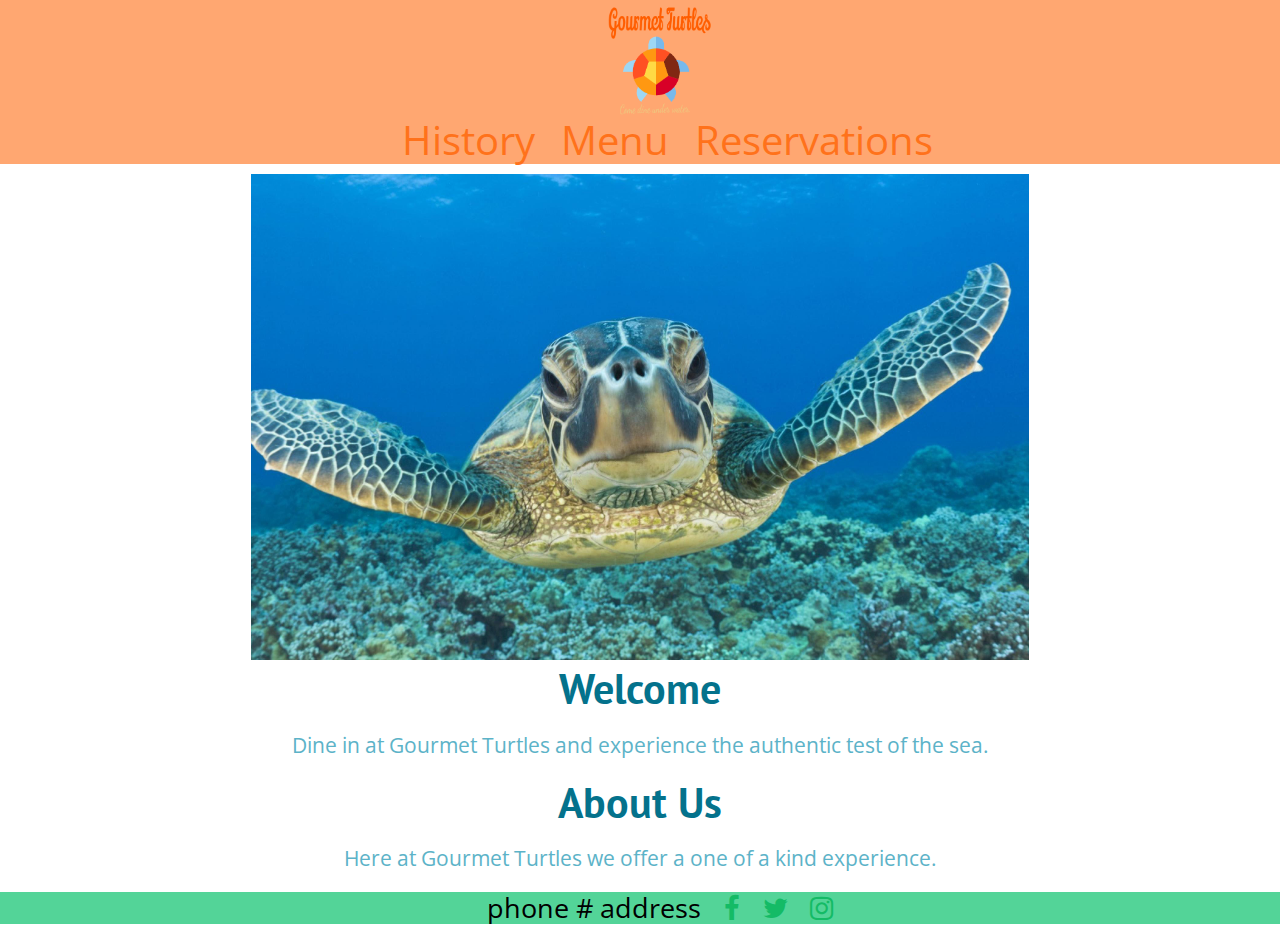
==== index.html @ cdf75bfe "Initial file upload" ====
<!DOCTYPE html>
<html>
<head>
	<link href="https://fonts.googleapis.com/css?family=Open+Sans+Condensed:300,300i,700|PT+Sans:700" rel="stylesheet">
	<link rel="stylesheet" href="https://cdnjs.cloudflare.com/ajax/libs/font-awesome/4.6.3/css/font-awesome.min.css">
	<link rel="stylesheet" href="css/normalize.css">
	<link rel="stylesheet" type="text/css" href="css/style.css">
	<title>Gourmet Turtles</title>
</head>
<body>
	<div class="wrap">
	<header>
		<div class="header-wrapper">
		<div class="logo">
			<a href="index.html"><img src="img/color-logo.png" alt="Logo" style="float:center;width:50%;height:50%;"></a>
		</div>
			<ul class="top-nav">
				<li><a href="history.html">History</a></li>
				<li><a href="menu.html">Menu</a></li>
				<li><a href="reservations.html">Reservations</a></li>
			</ul>
		</div>
	</header>
	<div class="content-wrapper">
		<div class="content">
		<img src="img/mainturtle.jpg" alt="Swimming Turtle" style="float:center;width:90%;height:50%;">
			<h3>Welcome</h3>
			<p>Dine in at Gourmet Turtles and experience the authentic test of the sea.</p>
			<h3>About Us</h3>
			<p>Here at Gourmet Turtles we offer a one of a kind experience.</p>
		</div>
	</div>
	</div>
	<footer>
		<div class="footer-wrapper">
			<div class="footer-content">
				<ul class="bottom-nav">
				<li>phone #</li>
				<li>address</li>
				<li><a href="http://www.theuselessweb.com/"><i class="fa fa-facebook" aria-hidden="true"></i></a></li>
				<li><a href="http://www.theuselessweb.com/"><i class="fa fa-twitter" aria-hidden="true"></i></a></li>
				<li><a href="http://www.theuselessweb.com/"><i class="fa fa-instagram" aria-hidden="true"></i></a></li>
				</ul>
			</div>
		</div>
	</footer>
</body>
</html>
---- css/style.css ----
/* ~~~Universal~~~ */

ul {
	margin: 0;
}

li {
	list-style-type: none;
	font-family: 'Open Sans Condensed', Serif;
	display: inline-block;
}

* {
	box-sizing: border-box;	
}

li a {
	width: 60px; 
	margin: 0 0 0 15px; 
	text-decoration: none;
}

h3 {
	font-family: 'PT Sans', Sans;
	font-size: 2em;
}


/* ~~~Layout~~~ */
.content-wrapper {
	background-color: #FFF;
	text-align: center;
	padding-left: 1em;
	padding-right: 1em; 
}
.footer-wrapper {
	background-color: green; 
	margin: 0;
}

.header-wrapepr {
	text-align: center;
}

/* ~~~Header~~~ */

 header {
	width: 100%;
	margin: 0 auto;
	background-color: #FFA771;
	text-align: center;
}

/* ~~~Logo~~~ */

.logo, .logo img {
	display: block;
	padding-left: 2.5%;
	height: 20%;
	width:20%;
	margin-left: auto;
    margin-right: auto;
}

.logo img:hover {
	background-color: #FF721B;
}


/* ~~~Top Navigation Menu~~~ */

.top-nav {
	text-align: center;
	background-color: #FFA771; 
	font-size: 2.5em;
}

.top-nav a:link {
	color: #FF721B;
}

.top-nav a:visited {
	color: #B04400;
}

.top-nav a:active {
	color: #E25700;
}

.top-nav a:hover {
	color: #5ed498;
}

/* ~~~Main Page Content~~~ */

.content {
	background-color: #FFF;
	font-size: 1.3em;
	
}

.content p {
	color: #5CB3C8;
}

.content h3 {
	color: #04728c;
}

.content img {
	margin-top: 10px;
}

h3 {
	font-family: 'PT Sans', sans-serif;
	margin: 0;
}

p {
	font-family: 'Open Sans Condensed', Serif;
}

/* ~~~History Page Content~~~ */

.h-content {
	margin-top: 10px; 
	font-size: 1.3em;
}

.h-content p {
	text-indent: 50px;
	color: #5CB3C8;
	background-color: #FFF;
}

.h-content h3 {
	color: #04728c;
}

/* ~~~Menu Page Content~~~ */

.m-content li, .m-content ul{
	display: block;
	font-size: 1.2em;
	color: #5CB3C8;
	text-align: right;
}

.m-content h2 {
	color: #04728c;
}

.m-content h3 {
	font-size: 1.4 em;
	color: #00954E;
	float: left;
}

.menu-items {
	border-right: solid black 2px;
	padding-right: 20px;
	width: 300px;
	height: 300px;

}

.menu-items ul {
	padding-left: 20px;
	
}

.food-pic {
	margin: auto;
}


.food-pic img {
	float: right;
	display: inline-block;
	width: 250px;
	height: 250px;
}

/* ~~~Reservations Page Content~~~ */

.r-content img {
	margin: 10px 15px;
	
}


/* ~~~Footer~~~ */
.footer-content {
	text-align: center;
}

.bottom-nav {
	background-color: #53D498;
	font-size: 1.7em;
	
}

.bottom-nav a:link {
	color: #14BB66;
}

.bottom-nav a:visited {
	color: #00954E;
}

.bottom-nav a:active {
	color: #007C3E;
}

.bottom-nav a:hover {
	color: #36c47c;
}

/* ~~~Clear Float~~~ */
div {
    clear: left;
}

.clearfix {
    overflow: auto;
}


/* ~~~Media Queries~~~ */
@media (min-width: 796px) {
	.content-wrapper {
	width: 70%;
	margin: 0 auto;
	max-width: 1000px;
}

	.wrap {
	min-height: calc(100vh - 53px);
	}
	
	.top-nav, .top-nav li{
	display: inline;
}
	
}
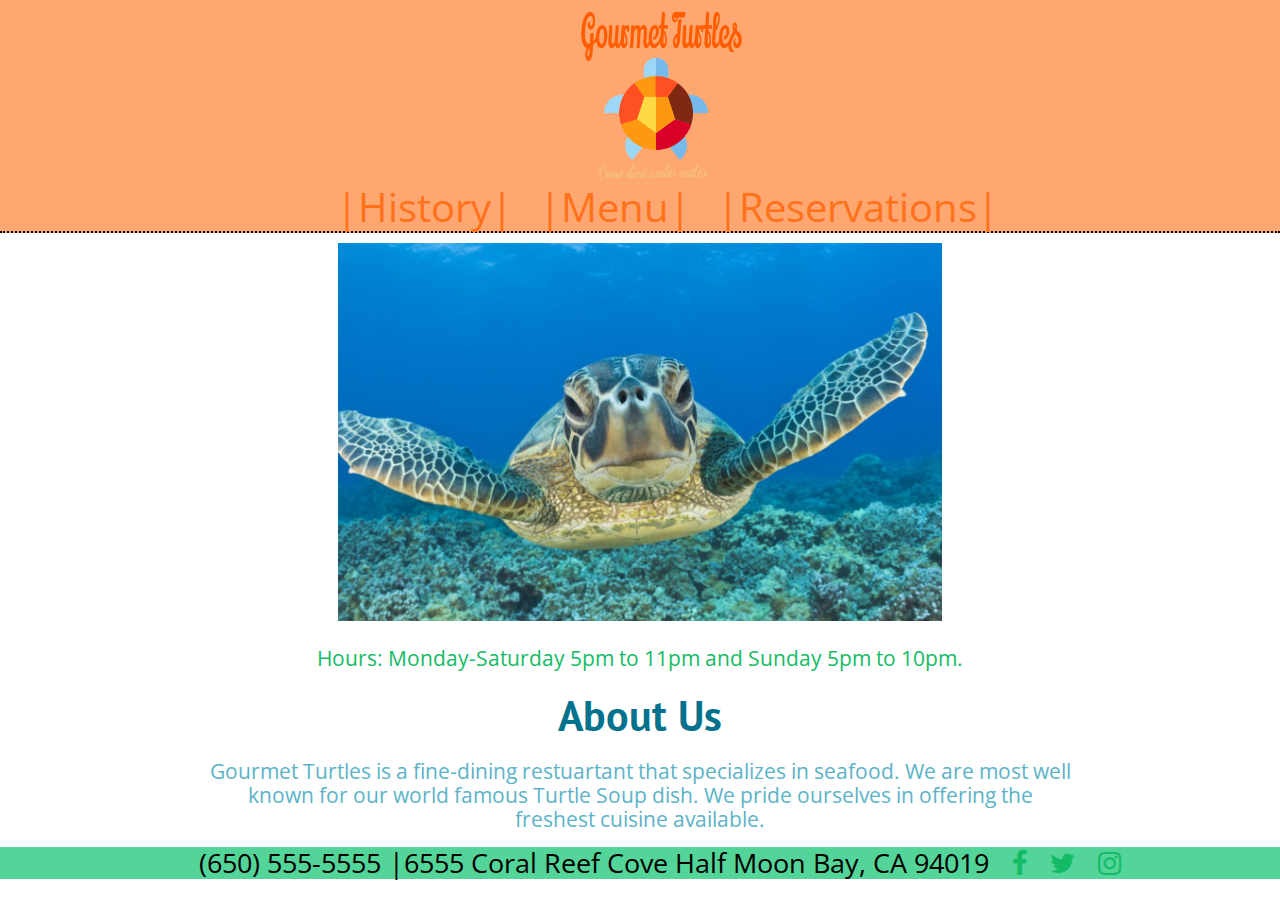
==== commit 75d6a82d: "updated" ====
--- a/index.html
+++ b/index.html
@@ -5,6 +5,7 @@
 	<link rel="stylesheet" href="https://cdnjs.cloudflare.com/ajax/libs/font-awesome/4.6.3/css/font-awesome.min.css">
 	<link rel="stylesheet" href="css/normalize.css">
 	<link rel="stylesheet" type="text/css" href="css/style.css">
+	<link rel='shortcut icon' href='favicon.ico' type='image/x-icon'>
 	<title>Gourmet Turtles</title>
 </head>
 <body>
@@ -12,22 +13,22 @@
 	<header>
 		<div class="header-wrapper">
 		<div class="logo">
-			<a href="index.html"><img src="img/color-logo.png" alt="Logo" style="float:center;width:50%;height:50%;"></a>
+			<a href="index.html"><img src="img/color-logo.png" alt="Logo" style="float:center;width:50%;height:50%;" title="The Gourmet Turtle"></a>
 		</div>
 			<ul class="top-nav">
-				<li><a href="history.html">History</a></li>
-				<li><a href="menu.html">Menu</a></li>
-				<li><a href="reservations.html">Reservations</a></li>
+				<li><a href="history.html">|History|</a></li>
+				<li><a href="menu.html">|Menu|</a></li>
+				<li><a href="reservations.html">|Reservations|</a></li>
 			</ul>
 		</div>
 	</header>
 	<div class="content-wrapper">
 		<div class="content">
-		<img src="img/mainturtle.jpg" alt="Swimming Turtle" style="float:center;width:90%;height:50%;">
-			<h3>Welcome</h3>
-			<p>Dine in at Gourmet Turtles and experience the authentic test of the sea.</p>
+		<img src="img/mainturtle.jpg" alt="Swimming Turtle" style="float:center;width:70%;height:100%;" title="Sealife">
+			<p id="hours">Hours: Monday-Saturday 5pm to 11pm and Sunday 5pm to 10pm.</p>
 			<h3>About Us</h3>
-			<p>Here at Gourmet Turtles we offer a one of a kind experience.</p>
+			<p>Gourmet Turtles is a fine-dining restuartant that specializes in seafood. We are most well known for our world famous Turtle Soup dish.
+			We pride ourselves in offering the freshest cuisine available.</p>
 		</div>
 	</div>
 	</div>
@@ -35,8 +36,8 @@
 		<div class="footer-wrapper">
 			<div class="footer-content">
 				<ul class="bottom-nav">
-				<li>phone #</li>
-				<li>address</li>
+				<li>(650) 555-5555</li>
+				<li>|6555 Coral Reef Cove Half Moon Bay, CA 94019</li>
 				<li><a href="http://www.theuselessweb.com/"><i class="fa fa-facebook" aria-hidden="true"></i></a></li>
 				<li><a href="http://www.theuselessweb.com/"><i class="fa fa-twitter" aria-hidden="true"></i></a></li>
 				<li><a href="http://www.theuselessweb.com/"><i class="fa fa-instagram" aria-hidden="true"></i></a></li>
--- a/css/style.css
+++ b/css/style.css
@@ -25,6 +25,16 @@
 	font-size: 2em;
 }
 
+img {
+	opacity: 1;
+	-webkit-transition: .3s ease-in-out;
+	transition: .3s ease-in-out;
+}
+img:hover  {
+	opacity: .5;
+}
+
+
 
 /* ~~~Layout~~~ */
 .content-wrapper {
@@ -40,6 +50,11 @@
 
 .header-wrapepr {
 	text-align: center;
+}
+
+.header-wrapper {
+	border-bottom: 2px black dotted;
+	
 }
 
 /* ~~~Header~~~ */
@@ -56,10 +71,11 @@
 .logo, .logo img {
 	display: block;
 	padding-left: 2.5%;
-	height: 20%;
-	width:20%;
+	height: 30%;
+	width: 30%;
 	margin-left: auto;
     margin-right: auto;
+	border-radius: 20%;
 }
 
 .logo img:hover {
@@ -118,6 +134,12 @@
 
 p {
 	font-family: 'Open Sans Condensed', Serif;
+}
+
+#hours {
+	font-size: 1em;
+	font-family: 'Open Sans Condensed', Serif;
+	color: #14bb66;
 }
 
 /* ~~~History Page Content~~~ */
@@ -174,6 +196,25 @@
 }
 
 
+
+
+/* ~~~Reservations Page Content~~~ */
+
+.r-content img {
+	margin: 10px 15px;
+	
+}
+
+.r-content ul, .r-content p {
+	font-size: 1.3em;
+	color: #5CB3C8;
+}
+
+.r-content h4 {
+	color: #00954E;
+	font-size: 1.5em
+}
+
 .food-pic img {
 	float: right;
 	display: inline-block;
@@ -181,14 +222,6 @@
 	height: 250px;
 }
 
-/* ~~~Reservations Page Content~~~ */
-
-.r-content img {
-	margin: 10px 15px;
-	
-}
-
-
 /* ~~~Footer~~~ */
 .footer-content {
 	text-align: center;
@@ -216,15 +249,12 @@
 	color: #36c47c;
 }
 
+
+
 /* ~~~Clear Float~~~ */
 div {
     clear: left;
 }
-
-.clearfix {
-    overflow: auto;
-}
-
 
 /* ~~~Media Queries~~~ */
 @media (min-width: 796px) {
@@ -242,4 +272,5 @@
 	display: inline;
 }
 	
-}+}
+
